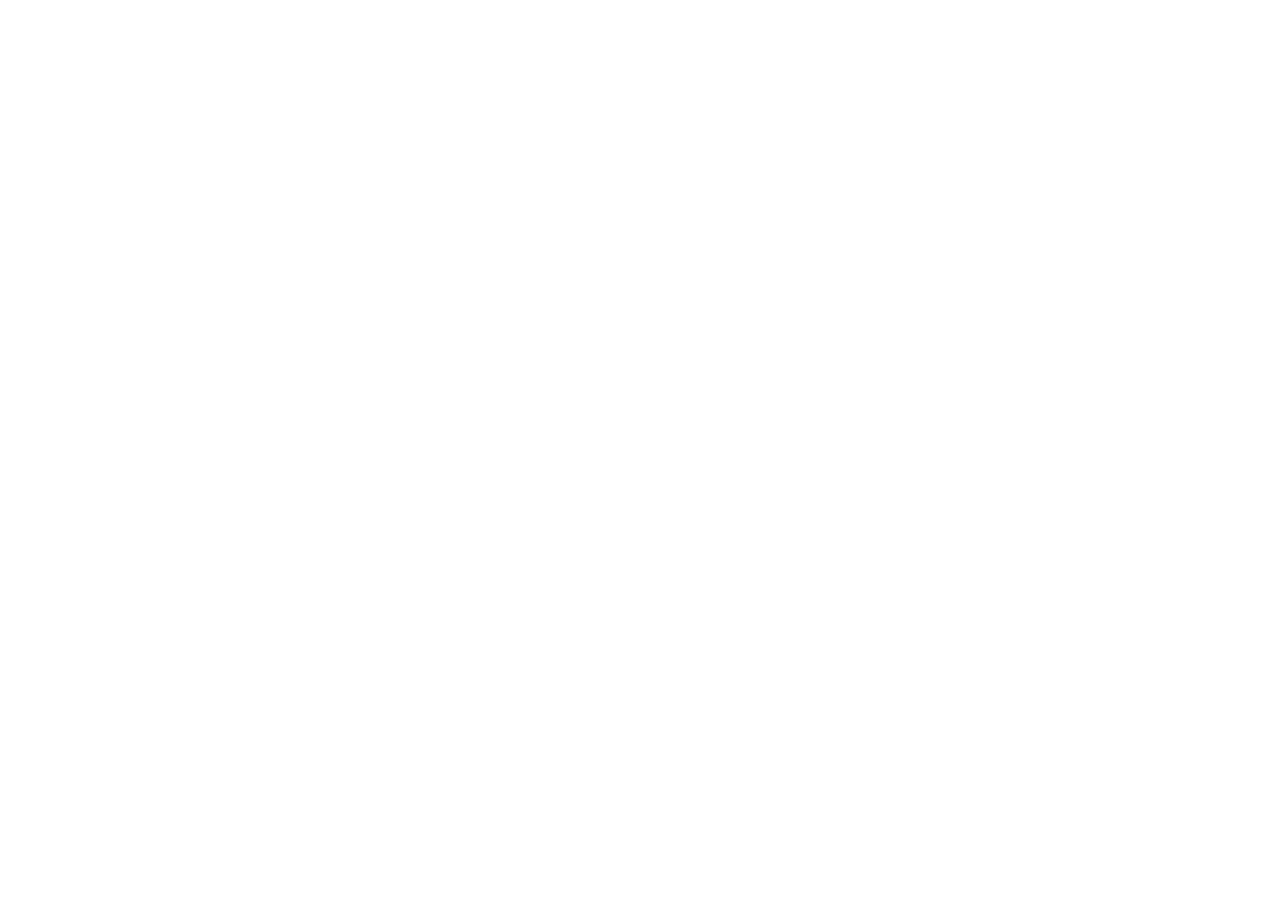
==== projet.html @ cb9899f0 "# Exercice Charline MiniSite" ====
<!DOCTYPE html>
<html lang="fr-FR">
<head>
    <meta charset="UTF-8">
    <meta name="viewport" content="width=device-width, initial-scale=1.0">
    <title>Découvrir le projet</title>
</head>
<body>
    
</body>
</html>
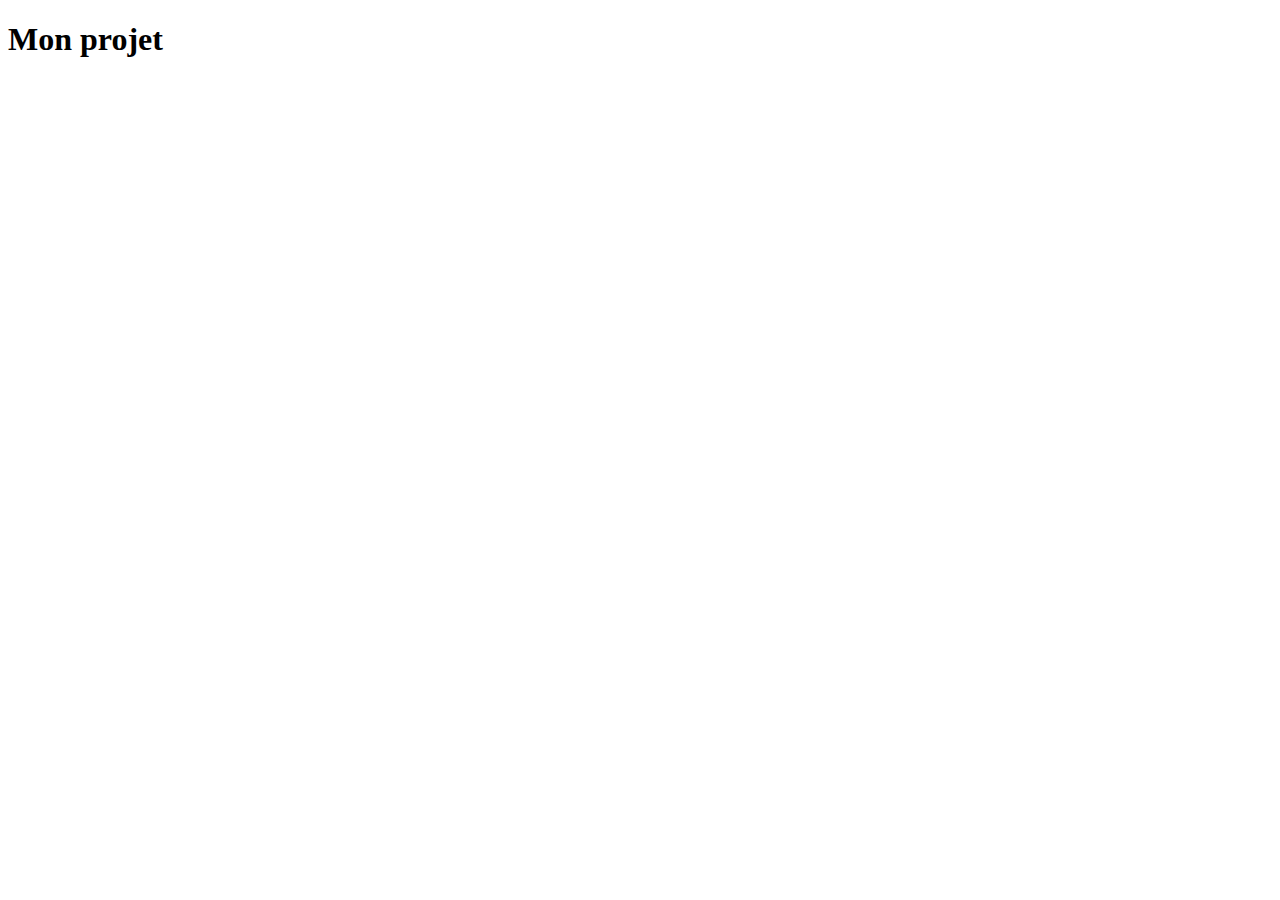
==== commit 0f71571d: "Arrêt au "await octokit"" ====
--- a/projet.html
+++ b/projet.html
@@ -6,6 +6,6 @@
     <title>Découvrir le projet</title>
 </head>
 <body>
-    
+ <h1>Mon projet</h1>   
 </body>
 </html>